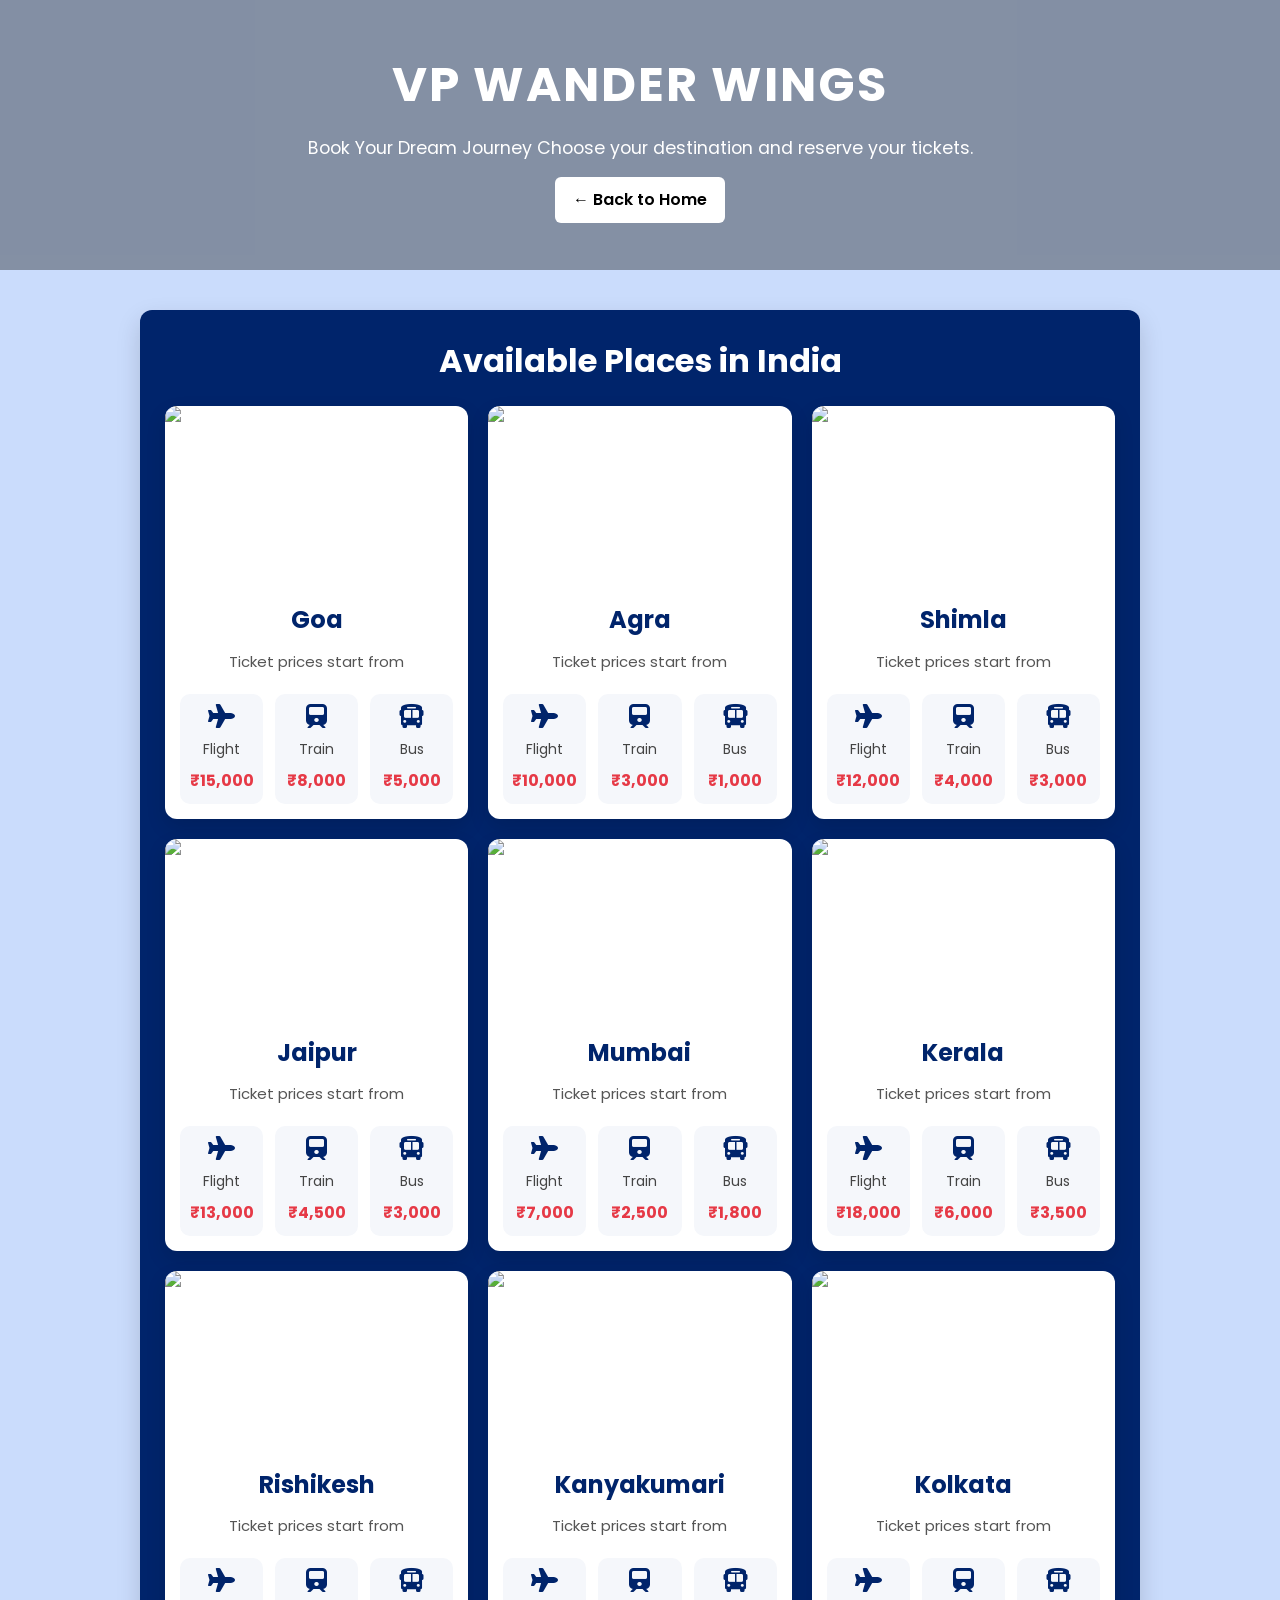
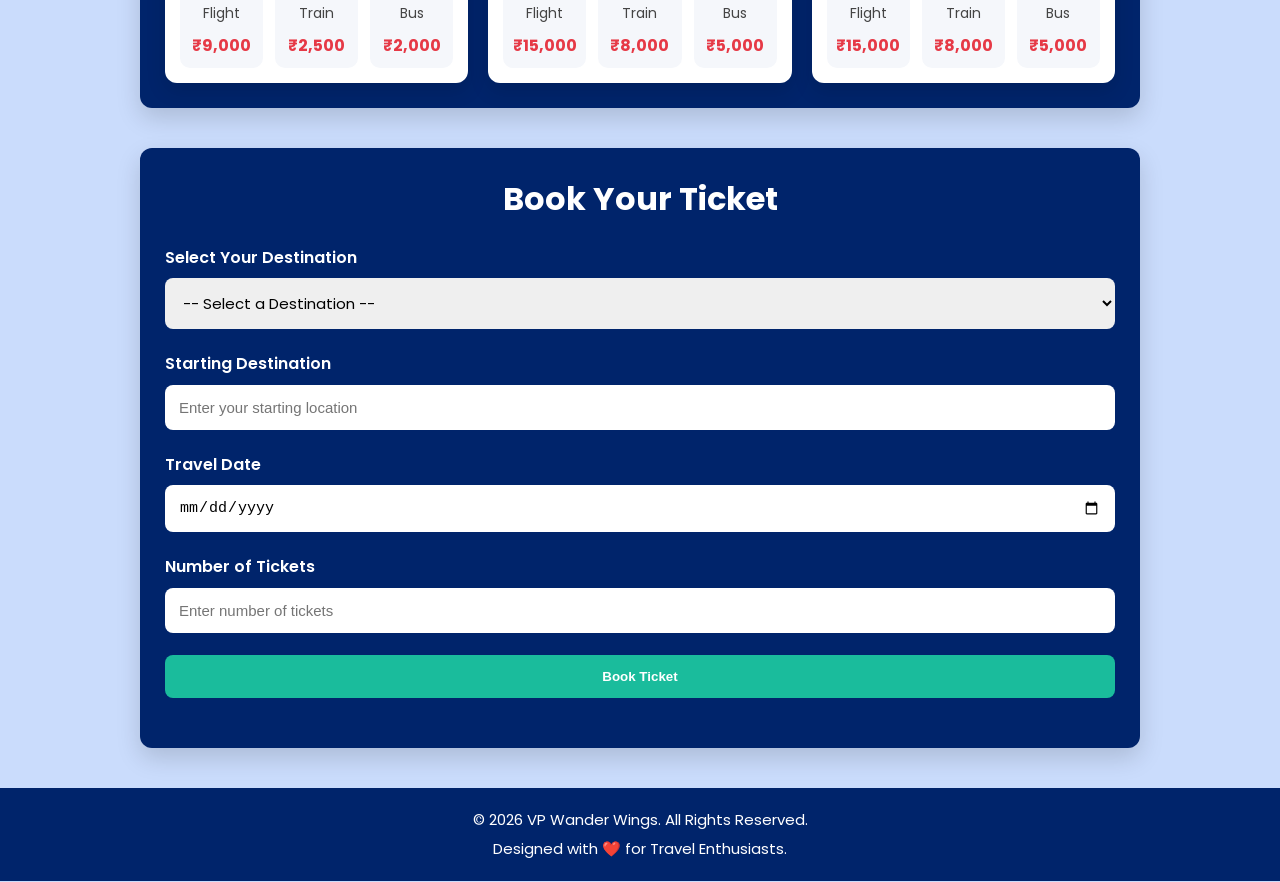
==== booking.html @ 2f420122 "Add files via upload" ====
<!DOCTYPE html>
<html lang="en">

<head>
    <meta charset="UTF-8">
    <meta name="viewport" content="width=device-width, initial-scale=1.0">
    <title>VP Wander Wings | Travel Ticket Booking</title>
    <link rel="stylesheet" href="https://cdnjs.cloudflare.com/ajax/libs/font-awesome/6.0.0-beta3/css/all.min.css">
    <link rel="stylesheet" href="style.css">
</head>

<body>
    <!-----------------HEADER SECTION----------------->
    <header class="hero">
        <div class="hero-overlay">
            <h1>VP WANDER WINGS</h1>
            <p>
                Book Your Dream Journey
                Choose your destination and reserve your tickets.
            </p>
            <a href="index.html" class="hero-btn">
                ← Back to Home
            </a>
        </div>
    </header>
    <main>
        <!---------------------Available Places Section-------------------->
        <section class="container">
            <h2>Available Places in India</h2>
            <div class="places-container">
                <!-------------------------Goa----------------------------->
                <article class="place-card">
                    <img src="images/Goa.jpg" alt="Goa Beach">
                    <div class="place-content">
                        <h3>Goa</h3>
                        <p class="price-title">Ticket prices start from</p>
                        <div class="transport-list">
                            <div class="transport-item">
                                <i class="fas fa-plane"></i>
                                <span>Flight</span>
                                <strong>₹15,000</strong>
                            </div>
                            <div class="transport-item">
                                <i class="fas fa-train"></i>
                                <span>Train</span>
                                <strong>₹8,000</strong>
                            </div>
                            <div class="transport-item">
                                <i class="fas fa-bus"></i>
                                <span>Bus</span>
                                <strong>₹5,000</strong>
                            </div>
                        </div>
                    </div>
                </article>
                <!-------------------------Agra--------------------------------->
                <article class="place-card">
                    <img src="images/agra.jpg" alt="Taj Mahal, Agra">
                    <div class="place-content">
                        <h3>Agra</h3>
                        <p class="price-title">Ticket prices start from</p>
                        <div class="transport-list">
                            <div class="transport-item">
                                <i class="fas fa-plane"></i>
                                <span>Flight</span>
                                <strong>₹10,000</strong>
                            </div>
                            <div class="transport-item">
                                <i class="fas fa-train"></i>
                                <span>Train</span>
                                <strong>₹3,000</strong>
                            </div>
                            <div class="transport-item">
                                <i class="fas fa-bus"></i>
                                <span>Bus</span>
                                <strong>₹1,000</strong>
                            </div>
                        </div>
                    </div>
                </article>
                <!-------------------------Shimla--------------------------------->
                <article class="place-card">
                    <img src="images/shimla.jpg" alt="Shimla">
                    <div class="place-content">
                        <h3>Shimla</h3>
                        <p class="price-title">Ticket prices start from</p>
                        <div class="transport-list">
                            <div class="transport-item">
                                <i class="fas fa-plane"></i>
                                <span>Flight</span>
                                <strong>₹12,000</strong>
                            </div>
                            <div class="transport-item">
                                <i class="fas fa-train"></i>
                                <span>Train</span>
                                <strong>₹4,000</strong>
                            </div>
                            <div class="transport-item">
                                <i class="fas fa-bus"></i>
                                <span>Bus</span>
                                <strong>₹3,000</strong>
                            </div>
                        </div>
                    </div>
                </article>
                <!----------------------------Jaipur------------------------------>
                <article class="place-card">
                    <img src="images/jaipur.jpg" alt="Jaipur">
                    <div class="place-content">
                        <h3>Jaipur</h3>
                        <p class="price-title">Ticket prices start from</p>
                        <div class="transport-list">
                            <div class="transport-item">
                                <i class="fas fa-plane"></i>
                                <span>Flight</span>
                                <strong>₹13,000</strong>
                            </div>
                            <div class="transport-item">
                                <i class="fas fa-train"></i>
                                <span>Train</span>
                                <strong>₹4,500</strong>
                            </div>
                            <div class="transport-item">
                                <i class="fas fa-bus"></i>
                                <span>Bus</span>
                                <strong>₹3,000</strong>
                            </div>
                        </div>
                    </div>
                </article>
                <!-----------------------------Mumbai-------------------------------->
                <article class="place-card">
                    <img src="images/mumbai.jpg" alt="Mumbai">
                    <div class="place-content">
                        <h3>Mumbai</h3>
                        <p class="price-title">Ticket prices start from</p>
                        <div class="transport-list">
                            <div class="transport-item">
                                <i class="fas fa-plane"></i>
                                <span>Flight</span>
                                <strong>₹7,000</strong>
                            </div>
                            <div class="transport-item">
                                <i class="fas fa-train"></i>
                                <span>Train</span>
                                <strong>₹2,500</strong>
                            </div>
                            <div class="transport-item">
                                <i class="fas fa-bus"></i>
                                <span>Bus</span>
                                <strong>₹1,800</strong>
                            </div>
                        </div>
                    </div>
                </article>
                <!-------------------------------Kerala-------------------------------->
                <article class="place-card">
                    <img src="images/kerala.jpg" alt="Kerala">
                    <div class="place-content">
                        <h3>Kerala</h3>
                        <p class="price-title">Ticket prices start from</p>
                        <div class="transport-list">
                            <div class="transport-item">
                                <i class="fas fa-plane"></i>
                                <span>Flight</span>
                                <strong>₹18,000</strong>
                            </div>
                            <div class="transport-item">
                                <i class="fas fa-train"></i>
                                <span>Train</span>
                                <strong>₹6,000</strong>
                            </div>
                            <div class="transport-item">
                                <i class="fas fa-bus"></i>
                                <span>Bus</span>
                                <strong>₹3,500</strong>
                            </div>
                        </div>
                    </div>
                </article>
                <!-------------------------------Rishikesh-------------------------------->
                <article class="place-card">
                    <img src="images/rishikesh.jpg" alt="Rishikesh">
                    <div class="place-content">
                        <h3>Rishikesh</h3>
                        <p class="price-title">Ticket prices start from</p>
                        <div class="transport-list">
                            <div class="transport-item">
                                <i class="fas fa-plane"></i>
                                <span>Flight</span>
                                <strong>₹9,000</strong>
                            </div>
                            <div class="transport-item">
                                <i class="fas fa-train"></i>
                                <span>Train</span>
                                <strong>₹2,500</strong>
                            </div>
                            <div class="transport-item">
                                <i class="fas fa-bus"></i>
                                <span>Bus</span>
                                <strong>₹2,000</strong>
                            </div>
                        </div>
                    </div>
                </article>
                <!-------------------------------Kanyakumari-------------------------------->
                <article class="place-card">
                    <img src="images/kanya.jpg" alt="Kanyakumari">
                    <div class="place-content">
                        <h3>Kanyakumari</h3>
                        <p class="price-title">Ticket prices start from</p>
                        <div class="transport-list">
                            <div class="transport-item">
                                <i class="fas fa-plane"></i>
                                <span>Flight</span>
                                <strong>₹15,000</strong>
                            </div>
                            <div class="transport-item">
                                <i class="fas fa-train"></i>
                                <span>Train</span>
                                <strong>₹8,000</strong>
                            </div>
                            <div class="transport-item">
                                <i class="fas fa-bus"></i>
                                <span>Bus</span>
                                <strong>₹5,000</strong>
                            </div>
                        </div>
                    </div>
                </article>
                <!-------------------------------Kolkata-------------------------------->
                <article class="place-card">
                    <img src="images/kolkata.jpg" alt="Kolkata">
                    <div class="place-content">
                        <h3>Kolkata</h3>
                        <p class="price-title">Ticket prices start from</p>
                        <div class="transport-list">
                            <div class="transport-item">
                                <i class="fas fa-plane"></i>
                                <span>Flight</span>
                                <strong>₹15,000</strong>
                            </div>
                            <div class="transport-item">
                                <i class="fas fa-train"></i>
                                <span>Train</span>
                                <strong>₹8,000</strong>
                            </div>
                            <div class="transport-item">
                                <i class="fas fa-bus"></i>
                                <span>Bus</span>
                                <strong>₹5,000</strong>
                            </div>
                        </div>
                    </div>
                </article>
            </div>
        </section>
        <!---------------------------------BOOKING SECTION----------------------->
        <section class="container">
            <h2>Book Your Ticket</h2>
            <form id="bookingForm">
                <div class="input-group">
                    <div class="input-group">
                        <label for="destination">Select Your Destination</label>
                        <select id="destination" name="destination" required>
                            <option value="">-- Select a Destination --</option>
                            <option value="Goa">Goa</option>
                            <option value="Agra">Agra</option>
                            <option value="Shimla">Shimla</option>
                            <option value="Jaipur">Jaipur</option>
                            <option value="Mumbai">Mumbai</option>
                            <option value="Kerala">Kerala</option>
                            <option value="Rishikesh">Rishikesh</option>
                            <option value="Kanyakumari">Kanyakumari</option>
                            <option value="Kolkata">Kolkata</option>
                        </select>
                    </div>
                </div>
                <div class="input-group">
                    <label for="start">Starting Destination</label>
                    <input type="text" id="start" name="start" placeholder="Enter your starting location" required>
                </div>
                <div class="input-group">
                    <label for="date">Travel Date</label>
                    <input type="date" id="date" name="date" required>
                </div>
                <div class="input-group">
                    <label for="tickets">Number of Tickets</label>
                    <input type="number" id="tickets" name="tickets" min="1" max="10"
                        placeholder="Enter number of tickets" required>
                </div>
                <!-- Book Button -->
                <button type="submit" class="btn">
                    Book Ticket
                </button>
            </form>
            <p id="confirmationMessage"></p>
        </section>
    </main>
    <!---------------------FOOTER-------------------------------------->
    <footer>
        <p> &copy; 2026 VP Wander Wings. All Rights Reserved.</p>
        <p>
            Designed with ❤️ for Travel Enthusiasts.
        </p>
    </footer>
    <script src="script.js"></script>
</body>

</html>
---- style.css ----
/*-----------------------GOOGLE FONT-------------------------*/
@import url('https://fonts.googleapis.com/css2?family=Poppins:wght@300;400;500;600;700&display=swap');

/*---------------------------Reset---------------------------*/
* {
    margin: 0;
    padding: 0;
    box-sizing: border-box;
}

html {
    scroll-behavior: smooth;
    height:100%;
    margin:0;
}
.page-wrapper{
    min-height:100vh;
    display:flex;
    flex-direction:column;
}

/*---------------------------Body---------------------------*/
body {
    font-family: 'Poppins', sans-serif;
    background: #CADCFC;
    color: #333;
    line-height: 1.6;
    height:100%;
    margin:0;
}

/*------------------------Hero Section----------------------*/
.hero {
    background-image: url("images/FLIGHT.jpg");
    background-size: cover;
    background-position: center;
    background-repeat: no-repeat;
    height: 45vh;
    display: flex;
    justify-content: center;
    align-items: center;
    position: relative;
}

.hero::before {
    content: "";
    position: absolute;
    top: 0;
    left: 0;
    width: 100%;
    height: 100%;
    background: rgba(0, 0, 0, 0.35);
}

.hero-overlay {
    position: relative;
    z-index: 2;
    text-align: center;
    color: white;
    padding: 20px;
}

.hero-overlay h1 {
    font-size: 3rem;
    letter-spacing: 2px;
    margin-bottom: 10px;
}

.hero-overlay p {
    font-size: 1.1rem;
    max-width: 700px;
    margin: auto;
}

/*------------------------------------Main----------------------*/
main {
    width: 100%;
}

.container {
    width: 90%;
    max-width: 1000px;
    margin: 40px auto;
    background: #00246B;
    color: white;
    padding: 35px;
    border-radius: 12px;
    box-shadow: 0 10px 25px rgba(0, 0, 0, .15);
}

.container h2 {
    text-align: center;
    margin-bottom: 20px;
    font-size: 2rem;
}

/*--------------------------------Login Form----------------------------*/
form {
    width: 100%;
}
.input-group {
    margin-bottom: 22px;
}

.input-group label {
    display: block;
    margin-bottom: 8px;
    font-weight: 600;
}
.input-field {
    position: relative;
    font-position: relative;
}

.input-field i {
    position: absolute;
    left: 5px;
    top: 50%;
    transform: translateY(-50%);
    color: #777;
    font-size: 10px;
}

.input-field input {
    width: 100%;
    padding: 14px 14px 14px 45px;
    border: none;
    border-radius: 8px;
    outline: none;
    font-size: 15px;
    transition: .3s;
}

.input-field input:focus {
    box-shadow: 0 0 0 3px rgba(26, 188, 156, .35);
}

input[type="text"],
input[type="tel"],
input[type="password"],
input[type="date"],
input[type="number"] {
    width: 100%;
    padding: 14px;
    border: none;
    border-radius: 8px;
    outline: none;
    font-size: 15px;
    transition: .3s;
}

input[type="text"]:focus,
input[type="tel"]:focus,
input[type="password"]:focus,
input[type="date"]:focus,
input[type="number"]:focus {
    box-shadow: 0 0 0 3px rgba(26, 188, 156, .35);
}

.btn {
    width: 100%;
    border: none;
    outline: none;
    background: #1abc9c;
    color: white;
    padding: 14px;
    font size: 16px;
    font-weight: 600;
    border-radius: 8px;
    cursor: pointer;
    transition: .3s;
}

.btn:hover {
    background: #16a085;
    transform: translateY(-2px);
}

.btn:active {
    transform: scale(.98);
}

/*---------------------------Available Places-------------------------*/
.hero-btn{
    display:inline-block;
    margin-top:15px;
    padding:10px 18px;
    background:#ffffff;
    color:#000000;
    text-decoration:none;
    border-radius:6px;
    font-weight:600;
    transition:.3s;
}
.hero-btn:hover{
    background:#16a085;
}
.places-container {
    display: grid;
    grid-template-columns: repeat(auto-fit, minmax(280px, 1fr));
    gap: 25px;
    margin-top: 20px;
}
.place-card {
    background: #ffffff;
    border-radius: 12px;
    overflow: hidden;
    box-shadow: 0 8px 20px rgba(0, 0, 0, 0.12);
    transition: 0.3s ease;
}
.place-card:hover {
    transform: translateY(-8px);
    box-shadow: 0 15px 30px rgba(0, 0, 0, 0.2);
}
.place-card img {
    width: 100%;
    height: 220px;
    object-fit: cover;
    display: block;
}
.place-content {
    padding: 20px;
    text-align: center;
}
.place-content h3 {
    color: #00246B;
    font-size: 24px;
    margin-bottom: 10px;
}
.price-title {
    color: #555;
    font-size: 15px;
    margin-bottom: 20px;
}
.transport-list {
    display: flex;
    justify-content: space-between;
    gap: 12px;
}
.transport-item {
    flex: 1;
    background: #f5f7fb;
    padding: 15px 10px;
    border-radius: 10px;
    transition: 0.3s;
}
.transport-item:hover {
    background: #e6efff;
    transform: scale(1.05);
}
.transport-item i {
    font-size: 24px;
    color: #00246B;
    margin-bottom: 10px;
}
.transport-item span {
    display: block;
    color: #444;
    font-size: 14px;
    margin-bottom: 8px;
}
.transport-item strong {
    color: #e63946;
    font-size: 16px;
}
.place-card {
    animation: fadeUp 0.6s ease;
}
@keyframes fadeUp {
    from {
        opacity: 0;
        transform: translateY(30px);
    }

    to {
        opacity: 1;
        transform: translateY(0);
    }
}

/*-------------------------------Booking Form-----------------------*/

select {
    width: 100%;
    padding: 14px;
    border: none;
    border-radius: 8px;
    font-size: 15px;
    font-family: 'Poppins', sans-serif;
    outline: none;
    cursor: pointer;
}
select:focus {
    box-shadow: 0 0 0 3px rgba(26, 188, 156, .35);
}
#confirmationMessage {
    margin-top: 25px;
    text-align: center;
    font-size: 17px;
    font-weight: 600;
    color: #1abc9c;
}

/*-------------------------------------------------Footer----------------------------*/
footer {
    margin-top: auto;
    background: #00246B;
    color: white;
    text-align: center;
    padding: 25px 15px;
}
footer p {
    margin: 8px 0;
    font-size: 15px;
}
/*------------------------------------Scroll bar--------------------------*/
::-webkit-scrollbar {
    width: 10px;
}

::-webkit-scrollbar-track {
    background: #CADCFC;
}

::-webkit-scrollbar-thumb {
    background: #00246B;
    border-radius: 10px;
}

::-webkit-scrollbar-thumb:hover {
    background: #00194d;
}

/*------------------------------------------Responsiveness------------------------------*/
/*------------------------------------------Tablet-----------------------------*/
@media (min-width:900px) {
    .container {
        width: 95%;
        padding: 25px;
    }
    .places-container {
        grid-template-columns: repeat(3, 1fr);
        gap: 20px;
    }
    .place-card img {
        height: 180px;
    }
    .place-content {
        padding: 15px;
    }
    .transport-item {
        padding: 10px 6px;
    }
    .hero {
        height: 30vh;
    }
}
footer {
    margin-top: auto;
    background: #00246B;
    color: white;
    text-align: center;
    padding: 20px 10px;
}
footer p {
    margin: 5px 0;
    font-size: 15px;
}

/*------------------------------------------Mobile-----------------------------*/
@media (max-width:850px) {
    .hero {
        height: 25vh;
        min-height: 180px;
    }
    .hero-overlay h1 {
        font-size: 2rem;
    }
    .hero-overlay p {
        font-size: 1rem;
    }
    .container {
        width: 98%;
        padding: 15px;
        margin: 20px auto;
    }
    .container h2 {
        font-size: 1.6rem;
    }
    .places-container {
        grid-template-columns: repeat(2, 1fr);
        gap: 18px;
    }
    .place-content {
        font-size: 15px;
    }
    .place-card img {
        height: 170px;
    }
    .place-card {
        width: 100%;
    }
    .transport-list {
        display: flex;
        flex-direction: row;
        gap: 8px;
    }
    .transport-item {
        padding: 10px 6px;
    }
    .transport-item i {
        font-size: 18px;
    }
    .transport-item span {
        font-size: 12px;
    }
    .transport-item strong {
        font-size: 14px;
    }
}
footer {
    margin-top: auto;
    background: #00246B;
    color: white;
    text-align: center;
    padding: 15px 7px;
}
footer p {
    margin: 5px 0;
    font-size: 15px;
}

/*------------------------------------------Small Mobile-----------------------------*/
@media (max-width:500px) {
    .hero-overlay h1 {
        font-size: 1.7rem;
        letter-spacing: 1px;
    }
    .hero-overlay p {
        font-size: 0.9rem;
    }
    .container {
        padding: 20px;
    }
    .places-container {
        grid-template-columns: repeat(1, 1fr);
        gap: 18px;
    }
    .btn {
        font-size: 15px;
    }
    input[type="text"],
    input[type="tel"],
    input[type="password"],
    input[type="date"],
    input[type="number"] {
        font-size: 14px;
    }
}
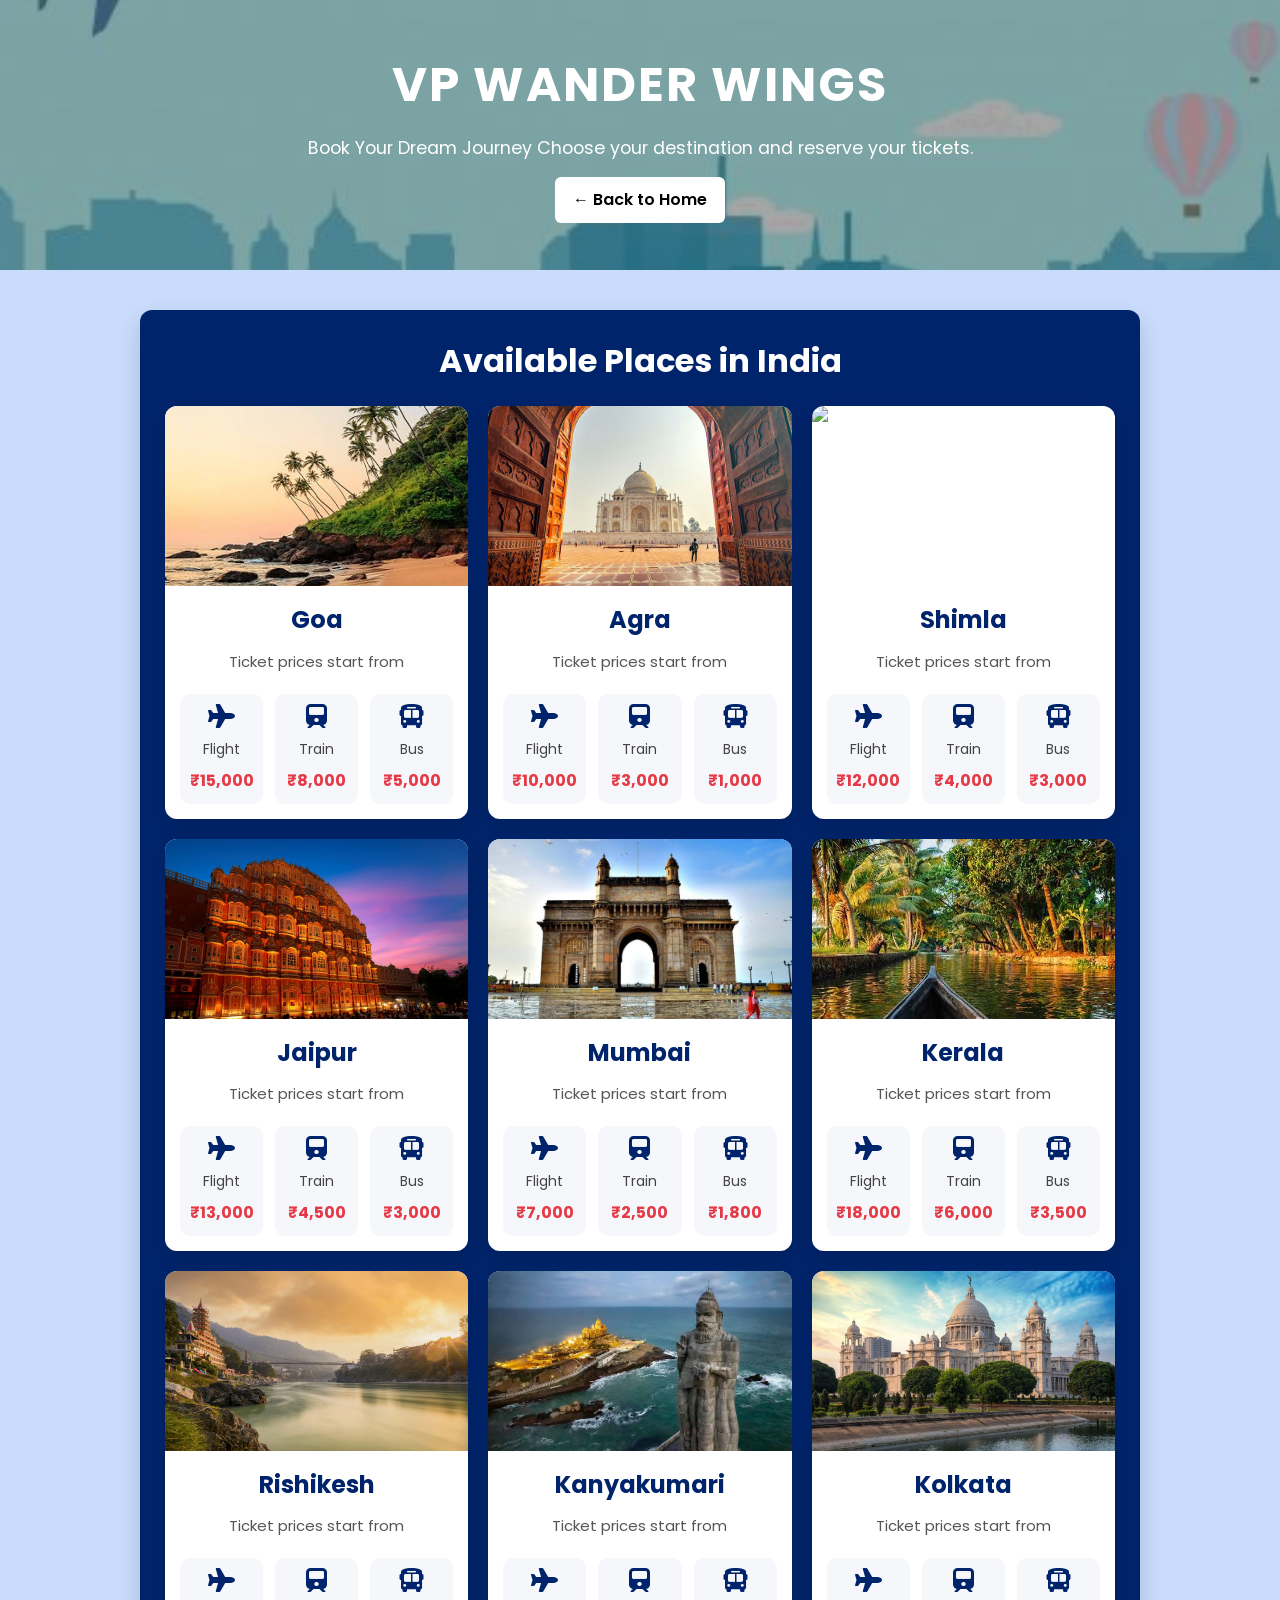
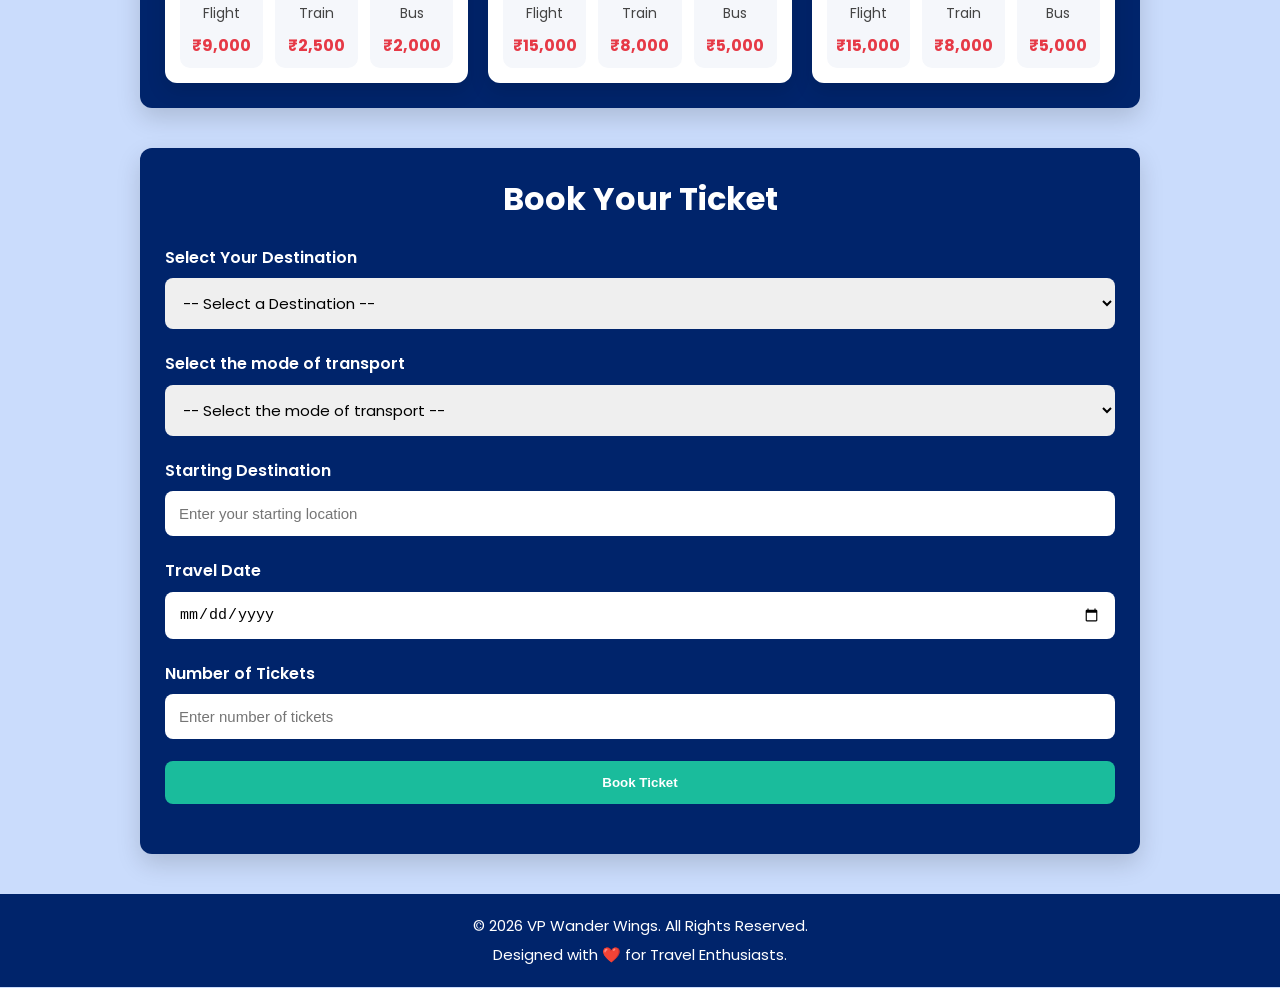
==== commit 448a0546: "aded extra field" ====
--- a/booking.html
+++ b/booking.html
@@ -260,7 +260,6 @@
             <h2>Book Your Ticket</h2>
             <form id="bookingForm">
                 <div class="input-group">
-                    <div class="input-group">
                         <label for="destination">Select Your Destination</label>
                         <select id="destination" name="destination" required>
                             <option value="">-- Select a Destination --</option>
@@ -274,7 +273,15 @@
                             <option value="Kanyakumari">Kanyakumari</option>
                             <option value="Kolkata">Kolkata</option>
                         </select>
-                    </div>
+                </div>
+                <div class="input-group">
+                    <label for="mode">Select the mode of transport</label>
+                        <select id="mode" name="mode" required>
+                            <option value="">-- Select the mode of transport --</option>
+                            <option value="Flight">Flight</option>
+                            <option value="Train">Train</option>
+                            <option value="Bus">Bus</option>
+                        </select>
                 </div>
                 <div class="input-group">
                     <label for="start">Starting Destination</label>
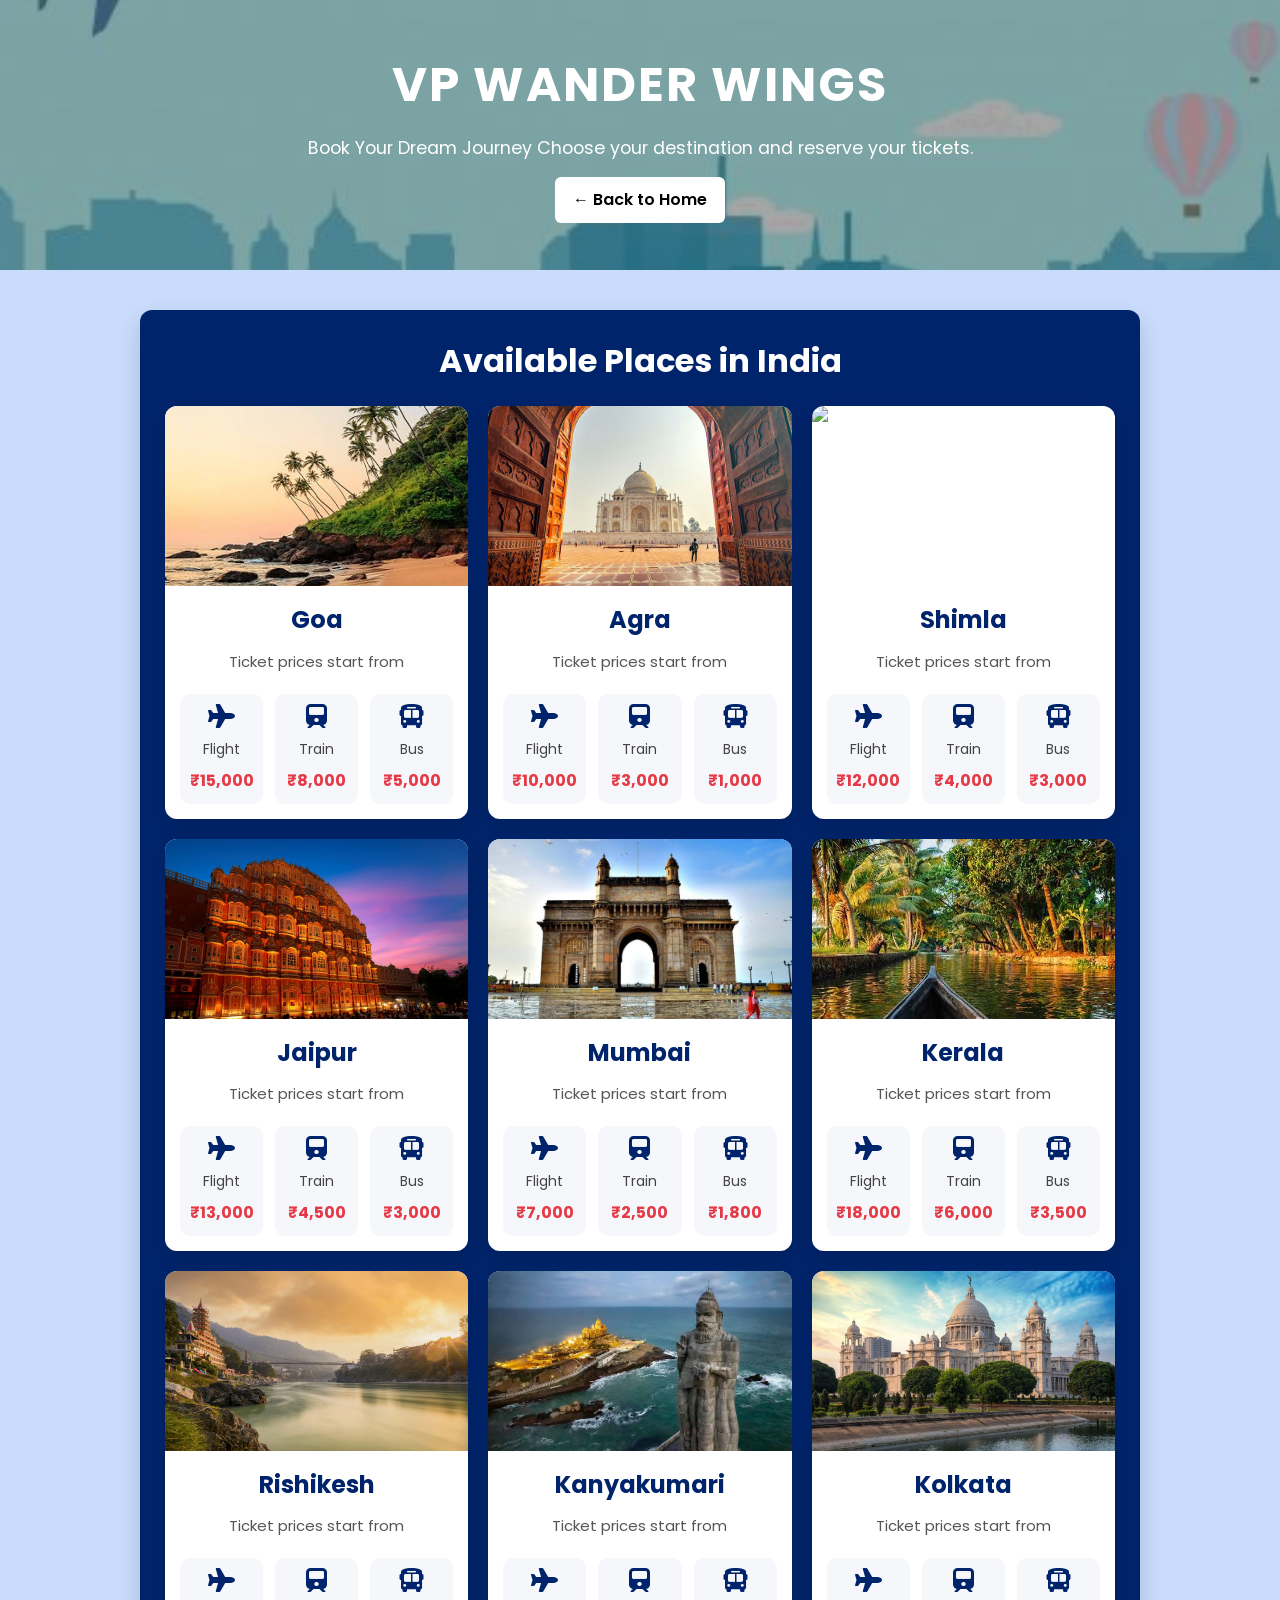
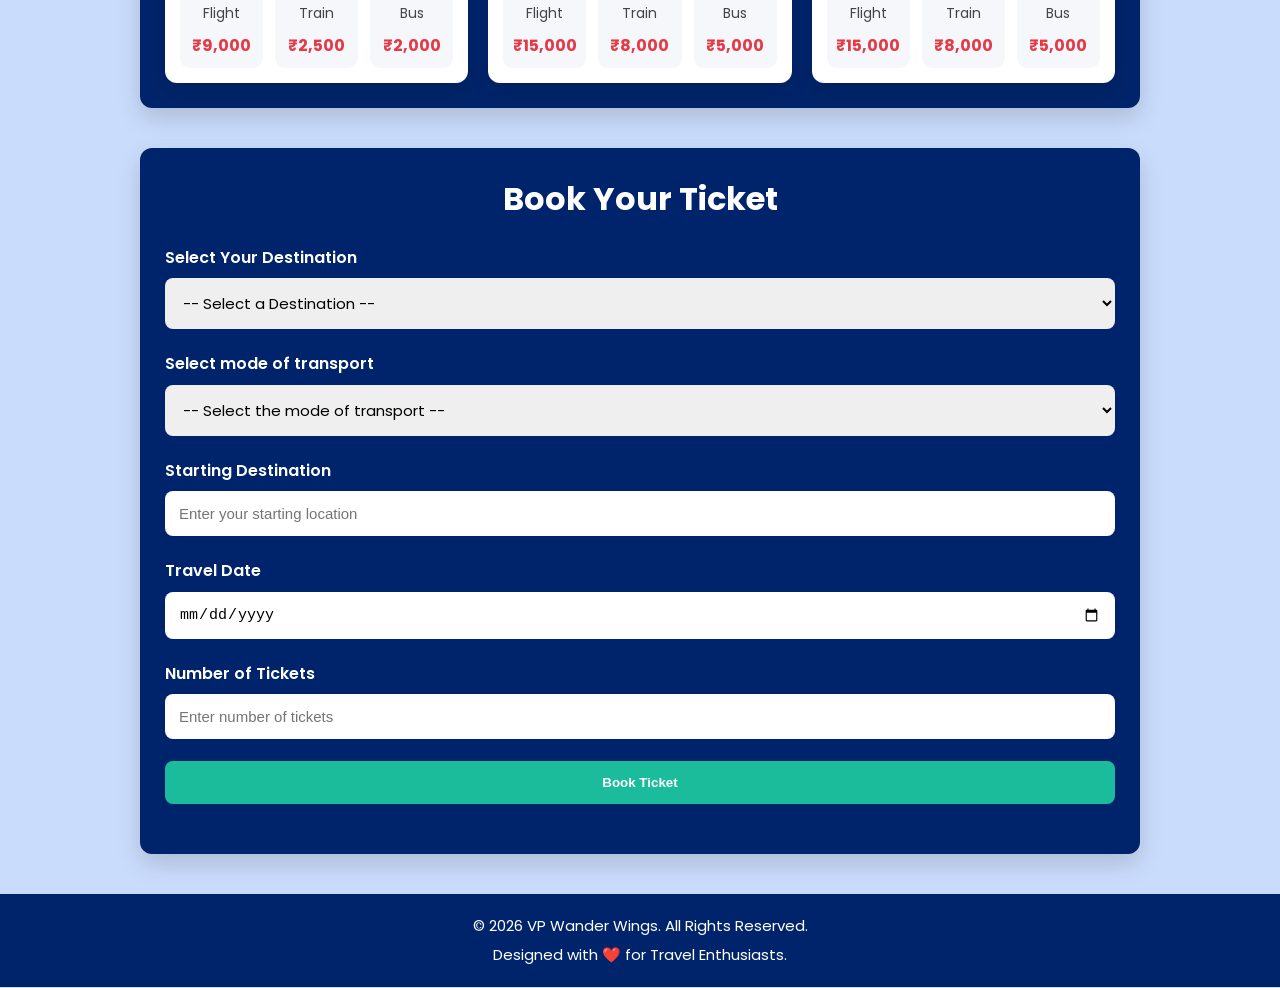
==== commit 659ef20f: "updated the files" ====
--- a/booking.html
+++ b/booking.html
@@ -275,12 +275,12 @@
                         </select>
                 </div>
                 <div class="input-group">
-                    <label for="mode">Select the mode of transport</label>
-                        <select id="mode" name="mode" required>
+                    <label for="transport">Select mode of transport</label>
+                        <select id="transport" name="transport" required>
                             <option value="">-- Select the mode of transport --</option>
-                            <option value="Flight">Flight</option>
-                            <option value="Train">Train</option>
-                            <option value="Bus">Bus</option>
+                            <option value="Flight">✈ Flight</option>
+                            <option value="Train">🚆 Train</option>
+                            <option value="Bus">🚌 Bus</option>
                         </select>
                 </div>
                 <div class="input-group">
